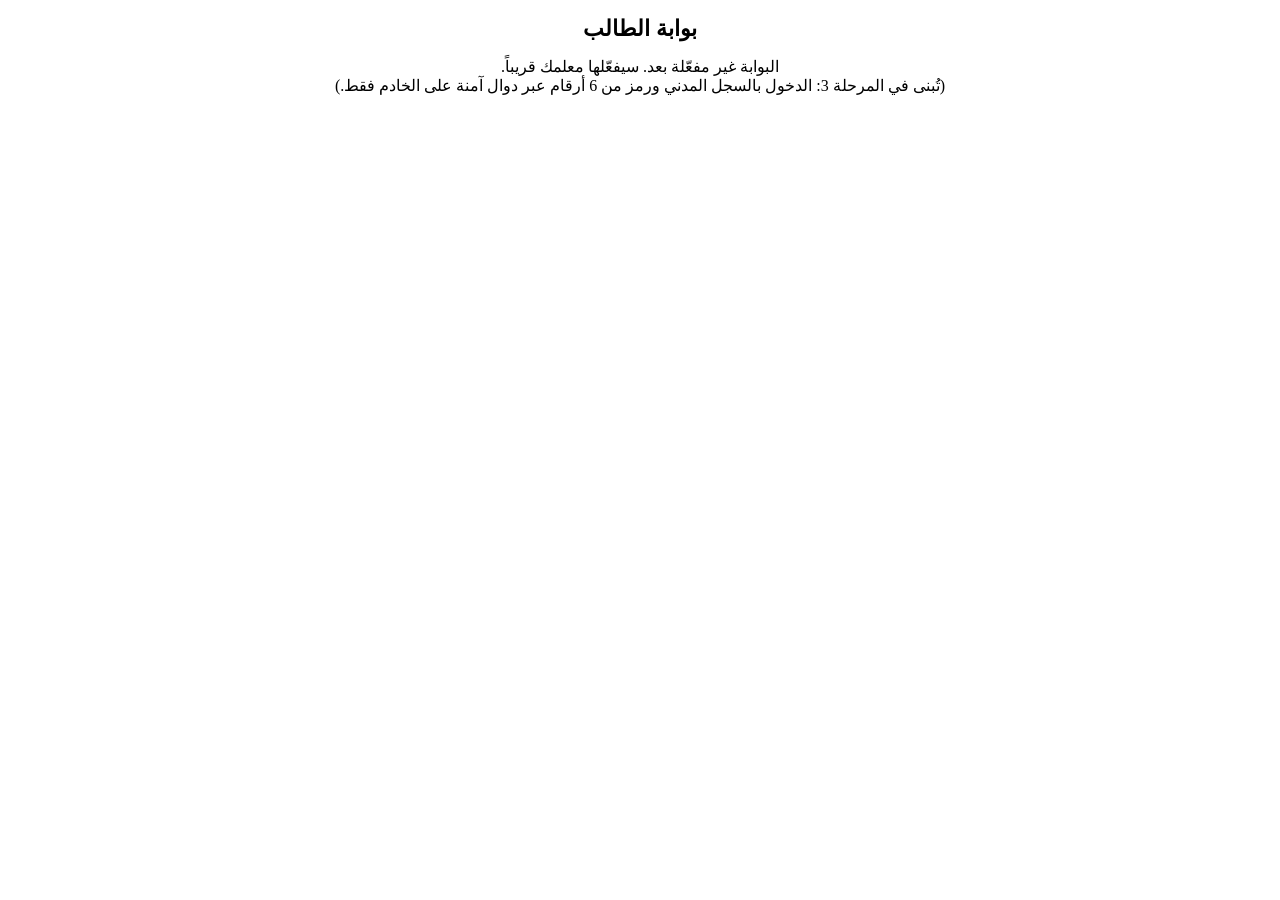
==== student.html @ 4884657f "Add files via upload" ====
<!doctype html>
<html lang="ar" dir="rtl">
<head>
<meta charset="utf-8" />
<meta name="viewport" content="width=device-width, initial-scale=1" />
<title>بوابة الطالب — دفتر المعلم</title>
<link rel="icon" href="icons/icon.svg" type="image/svg+xml" />
<link href="https://fonts.googleapis.com/css2?family=Tajawal:wght@400;500;700;800&display=swap" rel="stylesheet" />
<link rel="stylesheet" href="css/app.css" />
</head>
<body>
<div class="login"><div class="card stack" style="text-align:center">
  <span class="brand" style="margin:0 auto"></span>
  <h1 style="font-size:1.4rem">بوابة الطالب</h1>
  <p class="muted" style="margin:0">البوابة غير مفعّلة بعد. سيفعّلها معلمك قريباً.</p>
  <p class="muted small" style="margin:0">(تُبنى في المرحلة 3: الدخول بالسجل المدني ورمز من 6 أرقام عبر دوال آمنة على الخادم فقط.)</p>
</div></div>
<style>.brand{width:64px;height:64px;clip-path:polygon(25% 3%,75% 3%,100% 50%,75% 97%,25% 97%,0 50%);background:linear-gradient(135deg,#20c2b0,#0f8b8d)}</style>
</body>
</html>
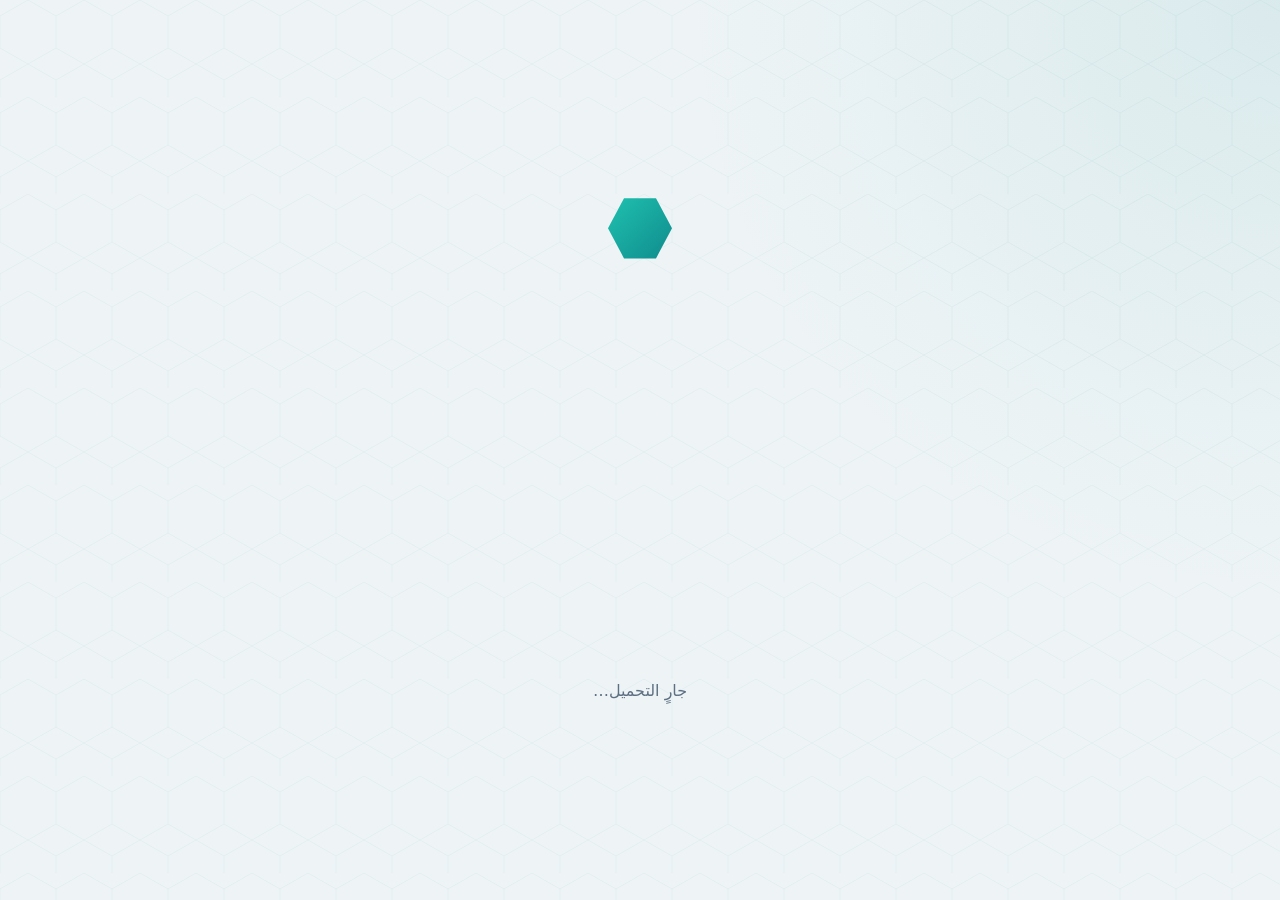
==== commit 9e290f7b: "Add files via upload" ====
--- a/student.html
+++ b/student.html
@@ -2,19 +2,19 @@
 <html lang="ar" dir="rtl">
 <head>
 <meta charset="utf-8" />
-<meta name="viewport" content="width=device-width, initial-scale=1" />
+<meta name="viewport" content="width=device-width, initial-scale=1, viewport-fit=cover" />
 <title>بوابة الطالب — دفتر المعلم</title>
+<meta name="theme-color" content="#0f8b8d" />
+<meta name="robots" content="noindex" />
 <link rel="icon" href="icons/icon.svg" type="image/svg+xml" />
+<link rel="preconnect" href="https://fonts.googleapis.com" />
 <link href="https://fonts.googleapis.com/css2?family=Tajawal:wght@400;500;700;800&display=swap" rel="stylesheet" />
 <link rel="stylesheet" href="css/app.css" />
+<style>.brand { display: block; width: 64px; height: 64px; clip-path: polygon(25% 3%, 75% 3%, 100% 50%, 75% 97%, 25% 97%, 0 50%); background: linear-gradient(135deg, #20c2b0, #0f8b8d); }</style>
 </head>
 <body>
-<div class="login"><div class="card stack" style="text-align:center">
-  <span class="brand" style="margin:0 auto"></span>
-  <h1 style="font-size:1.4rem">بوابة الطالب</h1>
-  <p class="muted" style="margin:0">البوابة غير مفعّلة بعد. سيفعّلها معلمك قريباً.</p>
-  <p class="muted small" style="margin:0">(تُبنى في المرحلة 3: الدخول بالسجل المدني ورمز من 6 أرقام عبر دوال آمنة على الخادم فقط.)</p>
-</div></div>
-<style>.brand{width:64px;height:64px;clip-path:polygon(25% 3%,75% 3%,100% 50%,75% 97%,25% 97%,0 50%);background:linear-gradient(135deg,#20c2b0,#0f8b8d)}</style>
+<div id="app"><div class="loading"><span class="brand"></span><span>جارٍ التحميل…</span></div></div>
+<noscript>تتطلب البوابة تفعيل JavaScript.</noscript>
+<script type="module" src="js/student-main.js"></script>
 </body>
 </html>
--- a/css/app.css
+++ b/css/app.css
@@ -0,0 +1,407 @@
+/* ===================== دفتر المعلم — التصميم ===================== */
+:root {
+  --primary: #0f8b8d;
+  --deep: #12355b;
+  --bg: #eef4f6;
+  --bg-2: #e3edf1;
+  --surface: #ffffff;
+  --surface-2: #f6fafb;
+  --ink: #0f2742;
+  --muted: #5d6f82;
+  --line: #d7e3ea;
+  --pos: #15803d; --pos-bg: #e5f6ea;
+  --neg: #c2272d; --neg-bg: #fde8e8;
+  --neu: #64748b; --neu-bg: #eef1f5;
+  --warn: #b45309; --warn-bg: #fef3c7;
+  --primary-soft: color-mix(in oklab, var(--primary) 13%, transparent);
+  --primary-strong: color-mix(in oklab, var(--primary) 78%, var(--deep));
+  --on-primary: #fff;
+  --r: 14px; --r-sm: 10px; --r-lg: 20px;
+  --sh: 0 1px 2px rgb(15 39 66 / .06), 0 4px 18px rgb(15 39 66 / .06);
+  --sh-lg: 0 18px 50px rgb(15 39 66 / .18);
+  --font: 'Tajawal', system-ui, -apple-system, 'Segoe UI', sans-serif;
+  --hex: polygon(25% 3%, 75% 3%, 100% 50%, 75% 97%, 25% 97%, 0 50%);
+  color-scheme: light;
+}
+:root[data-theme="dark"] {
+  --bg: #0b1724; --bg-2: #0f1f30; --surface: #12243a; --surface-2: #0f2032; --ink: #e6eef6; --muted: #9db0c4; --line: #23405e;
+  --pos: #4ade80; --pos-bg: rgb(34 197 94 / .14); --neg: #f87171; --neg-bg: rgb(239 68 68 / .15); --neu: #a3b2c4; --neu-bg: rgb(148 163 184 / .12);
+  --warn: #fbbf24; --warn-bg: rgb(251 191 36 / .13);
+  --sh: 0 1px 2px rgb(0 0 0 / .3), 0 6px 22px rgb(0 0 0 / .25); --sh-lg: 0 18px 50px rgb(0 0 0 / .5);
+  color-scheme: dark;
+}
+@media (prefers-color-scheme: dark) {
+  :root:not([data-theme="light"]) {
+    --bg: #0b1724; --bg-2: #0f1f30; --surface: #12243a; --surface-2: #0f2032; --ink: #e6eef6; --muted: #9db0c4; --line: #23405e;
+    --pos: #4ade80; --pos-bg: rgb(34 197 94 / .14); --neg: #f87171; --neg-bg: rgb(239 68 68 / .15); --neu: #a3b2c4; --neu-bg: rgb(148 163 184 / .12);
+    --warn: #fbbf24; --warn-bg: rgb(251 191 36 / .13);
+    --sh: 0 1px 2px rgb(0 0 0 / .3), 0 6px 22px rgb(0 0 0 / .25); --sh-lg: 0 18px 50px rgb(0 0 0 / .5);
+    color-scheme: dark;
+  }
+}
+
+* { box-sizing: border-box; }
+html, body { margin: 0; height: 100%; }
+body {
+  font-family: var(--font); background: var(--bg); color: var(--ink); font-size: 16px; line-height: 1.55;
+  -webkit-font-smoothing: antialiased; -webkit-tap-highlight-color: transparent;
+  background-image:
+    radial-gradient(circle at 100% 0, color-mix(in oklab, var(--primary) 9%, transparent) 0, transparent 38%),
+    url("data:image/svg+xml,%3Csvg xmlns='http://www.w3.org/2000/svg' width='56' height='97' viewBox='0 0 56 97'%3E%3Cpath d='M28 0l28 16v32L28 64 0 48V16zM28 64l28 16v32M28 64L0 80v32' fill='none' stroke='%230f8b8d' stroke-opacity='.05' stroke-width='1'/%3E%3C/svg%3E");
+  background-attachment: fixed;
+}
+button, input, select, textarea { font: inherit; color: inherit; }
+a { color: var(--primary-strong); }
+h1, h2, h3, h4 { margin: 0; line-height: 1.3; }
+.ic { flex: none; }
+.pre { white-space: pre-line; }
+.muted { color: var(--muted); }
+.small { font-size: .86rem; }
+.tnum { font-variant-numeric: tabular-nums; }
+.ltr { direction: ltr; unicode-bidi: isolate; }
+.row { display: flex; gap: 10px; align-items: center; flex-wrap: wrap; }
+.row.between { justify-content: space-between; }
+.grow { flex: 1; }
+.stack { display: grid; gap: 14px; }
+.stack > *, .grid-2 > *, .grid-3 > *, .today-layout > *, .form-grid > * { min-width: 0; }
+.hidden { display: none !important; }
+:focus-visible { outline: 3px solid color-mix(in oklab, var(--primary) 55%, transparent); outline-offset: 2px; }
+
+/* ---------- الهيكل ---------- */
+.app { display: grid; grid-template-columns: 92px minmax(0, 1fr); min-height: 100vh; overflow-x: clip; }
+.rail {
+  position: sticky; top: 0; height: 100vh; display: flex; flex-direction: column; align-items: center; gap: 6px; padding: 14px 8px;
+  background: linear-gradient(180deg, var(--deep), color-mix(in oklab, var(--deep) 70%, var(--primary)));
+  color: #dbeaf3; z-index: 20;
+}
+.brand { width: 52px; height: 52px; display: grid; place-items: center; margin-bottom: 14px; clip-path: var(--hex); background: linear-gradient(135deg, #20c2b0, var(--primary)); color: #fff; }
+.nav-item {
+  width: 76px; display: grid; justify-items: center; gap: 4px; padding: 10px 4px; border-radius: 14px; color: inherit; text-decoration: none;
+  font-size: .78rem; font-weight: 500; transition: background .2s, color .2s; position: relative;
+}
+.nav-item:hover { background: rgb(255 255 255 / .08); }
+.nav-item.on { background: rgb(255 255 255 / .14); color: #fff; }
+.nav-item.on::before { content: ''; position: absolute; right: -8px; top: 30%; bottom: 30%; width: 4px; border-radius: 4px; background: #5eead4; }
+.rail .spacer { flex: 1; }
+.main { min-width: 0; display: flex; flex-direction: column; }
+.topbar {
+  position: sticky; top: 0; z-index: 15; display: flex; align-items: center; gap: 12px; padding: 10px 22px;
+  background: color-mix(in oklab, var(--bg) 82%, transparent); backdrop-filter: blur(12px); border-bottom: 1px solid var(--line);
+}
+.ws-switch { min-width: 0; flex: 0 1 auto; display: flex; align-items: center; gap: 8px; padding: 6px 12px; border-radius: 999px; border: 1px solid var(--line); background: var(--surface); cursor: pointer; font-weight: 700; max-width: 46vw; }
+.ws-switch span { overflow: hidden; text-overflow: ellipsis; white-space: nowrap; }
+.today-date { color: var(--muted); font-size: .9rem; }
+.sync-pill { min-width: 0; flex: 0 1 auto; margin-inline-start: auto; display: inline-flex; align-items: center; gap: 6px; padding: 5px 12px; border-radius: 999px; font-size: .84rem; font-weight: 700; background: var(--surface); border: 1px solid var(--line); cursor: pointer; max-width: 38vw; }
+.sync-pill span:last-child { overflow: hidden; white-space: nowrap; text-overflow: ellipsis; }
+.sync-pill.ok { color: var(--pos); } .sync-pill.pending, .sync-pill.busy { color: var(--warn); } .sync-pill.off, .sync-pill.err { color: var(--neg); } .sync-pill.demo { color: var(--primary-strong); }
+.demo-bar { background: repeating-linear-gradient(-45deg, var(--warn-bg), var(--warn-bg) 12px, color-mix(in oklab, var(--warn-bg) 70%, var(--surface)) 12px, color-mix(in oklab, var(--warn-bg) 70%, var(--surface)) 24px); color: var(--warn); padding: 7px 22px; font-size: .88rem; font-weight: 500; border-bottom: 1px solid color-mix(in oklab, var(--warn) 25%, transparent); }
+.page { padding: 22px; max-width: 1240px; width: 100%; margin: 0 auto; animation: rise .28s ease; }
+@keyframes rise { from { opacity: 0; transform: translateY(6px); } to { opacity: 1; transform: none; } }
+.page-head { display: flex; align-items: center; gap: 12px; flex-wrap: wrap; margin-bottom: 18px; }
+.page-head h1 { font-size: 1.55rem; font-weight: 800; }
+.page-head .sub { color: var(--muted); font-size: .92rem; }
+.page-head .actions { margin-inline-start: auto; display: flex; gap: 8px; flex-wrap: wrap; min-width: 0; }
+.page-head > div { min-width: 0; }
+.bottom-nav { display: none; }
+
+@media (max-width: 860px) {
+  .app { grid-template-columns: minmax(0, 1fr); }
+  .rail { display: none; }
+  .topbar { padding: 8px 12px; gap: 8px; }
+  .today-date { display: none; }
+  .page { padding: 14px 12px 96px; }
+  .bottom-nav {
+    display: flex; position: fixed; bottom: 0; inset-inline: 0; z-index: 30; justify-content: space-around;
+    background: var(--surface); border-top: 1px solid var(--line); padding: 6px 4px calc(6px + env(safe-area-inset-bottom));
+    box-shadow: 0 -6px 24px rgb(15 39 66 / .08);
+  }
+  .bottom-nav .nav-item { width: auto; flex: 1; color: var(--muted); font-size: .7rem; padding: 6px 2px; }
+  .bottom-nav .nav-item.on { background: var(--primary-soft); color: var(--primary-strong); }
+  .bottom-nav .nav-item.on::before { display: none; }
+  .page-head h1 { font-size: 1.3rem; }
+  .sync-pill { max-width: 46vw; }
+}
+
+/* ---------- البطاقات ---------- */
+.card { background: var(--surface); border: 1px solid var(--line); border-radius: var(--r-lg); box-shadow: var(--sh); padding: 18px; }
+.card.flat { box-shadow: none; }
+.card h2 { font-size: 1.12rem; font-weight: 800; margin-bottom: 12px; display: flex; align-items: center; gap: 8px; }
+.card h3 { font-size: 1rem; font-weight: 700; margin-bottom: 8px; }
+.grid-2 { display: grid; grid-template-columns: repeat(auto-fit, minmax(min(320px, 100%), 1fr)); gap: 16px; }
+.grid-3 { display: grid; grid-template-columns: repeat(auto-fit, minmax(min(240px, 100%), 1fr)); gap: 14px; }
+.today-layout { display: grid; grid-template-columns: minmax(0, 1.6fr) minmax(280px, 1fr); gap: 18px; align-items: start; }
+@media (max-width: 980px) { .today-layout { grid-template-columns: 1fr; } }
+.section-title { font-size: .82rem; color: var(--muted); font-weight: 700; letter-spacing: .02em; margin: 6px 0 8px; }
+
+/* ---------- الأزرار ---------- */
+.btn {
+  display: inline-flex; align-items: center; justify-content: center; gap: 8px; min-height: 44px; padding: 8px 16px;
+  border-radius: 12px; border: 1px solid var(--line); background: var(--surface); color: var(--ink); font-weight: 700; cursor: pointer;
+  transition: transform .12s, background .2s, box-shadow .2s, border-color .2s; user-select: none; white-space: nowrap;
+}
+.btn:hover:not(:disabled) { border-color: color-mix(in oklab, var(--primary) 45%, var(--line)); }
+.btn:active:not(:disabled) { transform: scale(.97); }
+.btn:disabled { opacity: .55; cursor: not-allowed; }
+.btn.primary { background: linear-gradient(135deg, var(--primary), var(--primary-strong)); color: var(--on-primary); border-color: transparent; box-shadow: 0 4px 14px color-mix(in oklab, var(--primary) 32%, transparent); }
+.btn.deep { background: var(--deep); color: #fff; border-color: transparent; }
+.btn.ghost { background: transparent; }
+.btn.soft { background: var(--primary-soft); border-color: transparent; color: var(--primary-strong); }
+.btn.danger { background: var(--neg); color: #fff; border-color: transparent; }
+.btn.danger-soft { background: var(--neg-bg); color: var(--neg); border-color: transparent; }
+.btn.sm { min-height: 34px; padding: 4px 11px; font-size: .88rem; border-radius: 10px; }
+.btn.lg { min-height: 56px; padding: 10px 22px; font-size: 1.08rem; border-radius: 16px; }
+.btn.xl { min-height: 72px; padding: 12px 28px; font-size: 1.3rem; border-radius: 20px; }
+.btn.block { width: 100%; }
+.btn.busy { position: relative; color: transparent !important; }
+.btn.busy::after { content: ''; position: absolute; width: 18px; height: 18px; border-radius: 50%; border: 2.5px solid currentColor; border-color: var(--primary) transparent var(--primary) transparent; animation: spin .8s linear infinite; }
+.btn.primary.busy::after { border-color: #fff transparent #fff transparent; }
+@keyframes spin { to { transform: rotate(360deg); } }
+.icon-btn { width: 40px; height: 40px; display: inline-grid; place-items: center; border-radius: 12px; border: 0; background: transparent; color: var(--muted); cursor: pointer; }
+.icon-btn:hover { background: var(--primary-soft); color: var(--primary-strong); }
+
+/* ---------- الحقول ---------- */
+.field { display: grid; gap: 5px; font-size: .9rem; }
+.field > span { color: var(--muted); font-weight: 500; }
+.field small { color: var(--muted); font-size: .78rem; }
+.field.full { grid-column: 1 / -1; }
+input:not([type=checkbox]):not([type=radio]):not([type=color]), select, textarea {
+  width: 100%; min-height: 44px; padding: 8px 12px; border-radius: 11px; border: 1px solid var(--line); background: var(--surface-2); outline: none; transition: border-color .2s, box-shadow .2s;
+}
+textarea { min-height: 80px; resize: vertical; }
+input:focus, select:focus, textarea:focus { border-color: var(--primary); box-shadow: 0 0 0 3px var(--primary-soft); }
+input[type=color] { width: 54px; height: 40px; border: 1px solid var(--line); border-radius: 10px; padding: 2px; background: var(--surface); }
+input[type=checkbox] { width: 20px; height: 20px; accent-color: var(--primary); }
+.check { display: flex; align-items: center; gap: 8px; cursor: pointer; font-size: .95rem; }
+.form-grid { display: grid; grid-template-columns: repeat(auto-fit, minmax(210px, 1fr)); gap: 12px 14px; }
+.req { color: var(--neg); }
+.error { background: var(--neg-bg); color: var(--neg); border-radius: 10px; padding: 8px 12px; font-size: .9rem; }
+.notice { background: var(--warn-bg); color: var(--warn); border-radius: 12px; padding: 10px 14px; font-size: .92rem; }
+.info { background: var(--primary-soft); color: var(--primary-strong); border-radius: 12px; padding: 10px 14px; font-size: .92rem; }
+.search { position: relative; }
+.search .ic { position: absolute; inset-inline-start: 12px; top: 50%; transform: translateY(-50%); color: var(--muted); }
+.search input { padding-inline-start: 40px !important; }
+
+/* ---------- شرائح وشارات ---------- */
+.chips { display: flex; flex-wrap: wrap; gap: 6px; }
+.chip { display: inline-flex; align-items: center; gap: 4px; padding: 5px 12px; border-radius: 999px; border: 1px solid var(--line); background: var(--surface); font-size: .86rem; cursor: pointer; font-weight: 500; }
+.chip.on { background: var(--primary); color: #fff; border-color: transparent; }
+.badge { display: inline-flex; align-items: center; gap: 3px; padding: 2px 9px; border-radius: 999px; font-size: .78rem; font-weight: 700; background: var(--neu-bg); color: var(--neu); white-space: nowrap; }
+.badge.pos { background: var(--pos-bg); color: var(--pos); } .badge.neg { background: var(--neg-bg); color: var(--neg); }
+.badge.warn { background: var(--warn-bg); color: var(--warn); } .badge.pri { background: var(--primary-soft); color: var(--primary-strong); }
+.hexmark { display: inline-grid; place-items: center; width: 54px; height: 54px; clip-path: var(--hex); background: var(--primary-soft); color: var(--primary-strong); }
+
+/* ---------- التبويبات ---------- */
+.tabs { display: flex; gap: 4px; overflow-x: auto; padding: 4px; background: var(--surface); border: 1px solid var(--line); border-radius: 14px; margin-bottom: 16px; scrollbar-width: none; }
+.tabs button { flex: none; border: 0; background: transparent; padding: 8px 14px; border-radius: 10px; cursor: pointer; font-weight: 700; color: var(--muted); white-space: nowrap; }
+.tabs button.on { background: var(--primary-soft); color: var(--primary-strong); }
+.tab-badge { margin-inline-start: 6px; background: var(--neg); color: #fff; border-radius: 999px; padding: 0 6px; font-size: .72rem; }
+
+/* ---------- الصور الدائرية ---------- */
+.avatar { --sz: 52px; width: var(--sz); height: var(--sz); border-radius: 50%; flex: none; position: relative; display: inline-grid; place-items: center; background: var(--c); color: #fff; box-shadow: 0 0 0 2px var(--surface), 0 0 0 3px color-mix(in oklab, var(--c) 40%, transparent); }
+.avatar img { width: 100%; height: 100%; border-radius: 50%; object-fit: cover; }
+.av-letter { font-weight: 800; font-size: calc(var(--sz) * .42); line-height: 1; }
+.av-health { position: absolute; top: -2px; inset-inline-end: -2px; width: 18px; height: 18px; border-radius: 50%; background: var(--neg); color: #fff; font-size: 13px; font-weight: 800; display: grid; place-items: center; box-shadow: 0 0 0 2px var(--surface); }
+
+/* ---------- شبكة الطلاب ---------- */
+.sgrid { display: grid; grid-template-columns: repeat(auto-fill, minmax(124px, 1fr)); gap: 12px; }
+.stile {
+  position: relative; display: grid; justify-items: center; gap: 6px; padding: 14px 8px 10px; border-radius: 18px; background: var(--surface);
+  border: 1.5px solid var(--line); cursor: pointer; text-align: center; transition: transform .15s, border-color .2s, box-shadow .2s; user-select: none; touch-action: manipulation;
+}
+.stile:hover { border-color: color-mix(in oklab, var(--primary) 50%, var(--line)); box-shadow: var(--sh); }
+.stile:active { transform: scale(.97); }
+.stile .nm { font-weight: 700; font-size: .92rem; line-height: 1.25; }
+.stile .seat { position: absolute; top: 8px; inset-inline-start: 10px; font-size: .78rem; font-weight: 800; color: var(--muted); }
+.stile .star { position: absolute; top: 8px; inset-inline-end: 10px; color: #eab308; }
+.stile .marks { display: flex; flex-wrap: wrap; gap: 3px; justify-content: center; min-height: 20px; }
+.stile.absent { opacity: .55; background: repeating-linear-gradient(-45deg, var(--surface), var(--surface) 8px, var(--neg-bg) 8px, var(--neg-bg) 16px); }
+.stile.late { border-color: var(--warn); }
+.stile.left { opacity: .45; text-decoration: line-through; }
+.stile.exempt { border-style: dashed; }
+.stile.sel { border-color: var(--primary); box-shadow: 0 0 0 3px var(--primary-soft); }
+.mk { display: inline-grid; place-items: center; min-width: 20px; height: 20px; padding: 0 4px; border-radius: 6px; font-size: .74rem; font-weight: 800; }
+.mk.pos { background: var(--pos-bg); color: var(--pos); } .mk.neg { background: var(--neg-bg); color: var(--neg); } .mk.neu { background: var(--neu-bg); color: var(--neu); }
+
+/* ---------- القوائم والجداول ---------- */
+.list { display: grid; gap: 8px; }
+.li { display: flex; flex-wrap: wrap; align-items: center; gap: 12px; padding: 12px 14px; border-radius: 14px; background: var(--surface); border: 1px solid var(--line); }
+.li > .grow { min-width: 150px; }
+.li.click { cursor: pointer; } .li.click:hover { border-color: color-mix(in oklab, var(--primary) 45%, var(--line)); }
+.li .main-t { font-weight: 700; } .li .sub-t { color: var(--muted); font-size: .86rem; }
+.table-wrap { overflow: auto; border: 1px solid var(--line); border-radius: 14px; background: var(--surface); }
+table.tbl { width: 100%; border-collapse: collapse; font-size: .92rem; }
+.tbl th, .tbl td { padding: 9px 10px; border-bottom: 1px solid var(--line); text-align: start; vertical-align: middle; }
+.tbl th { background: var(--surface-2); font-weight: 700; color: var(--muted); font-size: .82rem; position: sticky; top: 0; z-index: 1; white-space: nowrap; }
+.tbl tr:last-child td { border-bottom: 0; }
+.tbl td.num, .tbl th.num { text-align: center; font-variant-numeric: tabular-nums; }
+.tbl tr.click { cursor: pointer; } .tbl tr.click:hover td { background: var(--primary-soft); }
+.tbl.nowrap td { white-space: nowrap; }
+.tbl .ov { color: var(--warn); font-weight: 800; }
+.tbl .null { color: var(--muted); }
+
+/* ---------- حصص اليوم ---------- */
+.lesson { display: grid; grid-template-columns: 64px 1fr auto; gap: 14px; align-items: center; padding: 14px 16px; border-radius: 18px; background: var(--surface); border: 1px solid var(--line); transition: border-color .2s; }
+.lesson + .lesson { margin-top: 10px; }
+.lesson .pn { width: 56px; height: 56px; clip-path: var(--hex); display: grid; place-items: center; background: var(--primary-soft); color: var(--primary-strong); font-weight: 800; font-size: 1.25rem; }
+.lesson.now { border: 2px solid var(--primary); box-shadow: 0 8px 26px color-mix(in oklab, var(--primary) 20%, transparent); }
+.lesson.now .pn { background: var(--primary); color: #fff; }
+.lesson.off { opacity: .6; } .lesson.off .ttl { text-decoration: line-through; }
+.lesson .ttl { font-weight: 800; font-size: 1.06rem; } .lesson .tm { color: var(--muted); font-size: .88rem; }
+.now-tag { background: var(--primary); color: #fff; font-size: .72rem; padding: 2px 8px; border-radius: 999px; margin-inline-start: 6px; animation: pulse 2s infinite; }
+@keyframes pulse { 50% { opacity: .65; } }
+@media (max-width: 560px) { .lesson { grid-template-columns: 52px 1fr; } .lesson .pn { width: 46px; height: 46px; font-size: 1.05rem; } .lesson > .act { grid-column: 1 / -1; } .lesson > .act .btn { width: 100%; } }
+.alert-item { display: flex; gap: 10px; align-items: flex-start; padding: 10px 12px; border-radius: 12px; background: var(--surface-2); border: 1px solid var(--line); font-size: .92rem; }
+.alert-item + .alert-item { margin-top: 8px; }
+.alert-item .ic { color: var(--primary-strong); margin-top: 2px; }
+.alert-item.warn .ic { color: var(--warn); }
+
+/* ---------- شاشة الحصة ---------- */
+.sess-head { display: flex; flex-wrap: wrap; align-items: center; gap: 10px 14px; margin-bottom: 14px; }
+.sess-head h1 { font-size: 1.35rem; font-weight: 800; }
+.timer { display: inline-flex; align-items: center; gap: 6px; padding: 6px 12px; border-radius: 999px; background: var(--surface); border: 1px solid var(--line); font-weight: 800; font-variant-numeric: tabular-nums; }
+.timer.low { color: var(--neg); border-color: var(--neg); }
+.sess-bar { display: grid; grid-template-columns: 1.4fr repeat(4, auto); gap: 10px; margin-bottom: 14px; position: sticky; top: 62px; z-index: 10; padding: 8px; border-radius: 20px; background: color-mix(in oklab, var(--bg) 85%, transparent); backdrop-filter: blur(10px); }
+@media (max-width: 860px) { .sess-bar { grid-template-columns: 1fr 1fr; top: 54px; } .sess-bar .pick-btn { grid-column: 1 / -1; } }
+.pick-btn { min-height: 64px; font-size: 1.25rem; border-radius: 18px; }
+.pick-btn .ic { width: 26px; height: 26px; }
+.mode-chip { display: inline-flex; gap: 6px; align-items: center; }
+.att-strip { display: flex; gap: 8px; flex-wrap: wrap; margin-bottom: 12px; font-size: .9rem; }
+
+/* بطاقة الاختيار */
+.picker { text-align: center; padding: 26px 20px 20px; }
+.picker .big-av { margin: 0 auto 12px; }
+.picker .pname { font-size: 2.1rem; font-weight: 800; line-height: 1.25; }
+.picker .pseat { color: var(--muted); font-weight: 700; margin-top: 4px; }
+.picker .attempt { display: inline-block; margin-top: 8px; }
+.outcomes { display: grid; grid-template-columns: repeat(3, 1fr); gap: 10px; margin-top: 18px; }
+.outcomes .btn { min-height: 66px; font-size: 1.08rem; flex-direction: column; gap: 2px; border-radius: 16px; }
+.outcomes .btn .sym { font-size: 1.5rem; line-height: 1; }
+.outcomes .ok { background: var(--pos-bg); color: var(--pos); border-color: transparent; }
+.outcomes .half { background: color-mix(in oklab, var(--pos-bg) 50%, var(--warn-bg)); color: var(--warn); border-color: transparent; }
+.outcomes .no { background: var(--neg-bg); color: var(--neg); border-color: transparent; }
+.outcomes-2 { display: grid; grid-template-columns: repeat(4, 1fr); gap: 8px; margin-top: 10px; }
+.outcomes-2 .btn { min-height: 52px; font-size: .9rem; flex-direction: column; gap: 0; padding: 6px; white-space: normal; line-height: 1.2; }
+@media (max-width: 520px) { .outcomes-2 { grid-template-columns: repeat(2, 1fr); } .picker .pname { font-size: 1.7rem; } }
+.kbd { font-size: .7rem; color: var(--muted); font-weight: 500; }
+.pop-in { animation: popin .35s cubic-bezier(.2, 1.4, .4, 1); }
+@keyframes popin { from { transform: scale(.7); opacity: 0; } to { transform: none; opacity: 1; } }
+.shuffle-name { font-size: 1.9rem; font-weight: 800; min-height: 2.6em; display: grid; place-items: center; color: var(--muted); }
+
+/* وضع العرض أمام الطلاب */
+.present {
+  position: fixed; inset: 0; z-index: 400; display: grid; place-items: center; text-align: center; color: #fff;
+  background: radial-gradient(circle at 50% 30%, color-mix(in oklab, var(--primary) 70%, #000) 0, var(--deep) 60%, #06111d 100%);
+}
+.present .pname { font-size: clamp(2.6rem, 8vw, 6.5rem); font-weight: 800; line-height: 1.15; }
+.present .pseat { font-size: clamp(1.2rem, 3vw, 2rem); opacity: .8; margin-top: 10px; }
+.present .avatar { box-shadow: 0 0 0 6px rgb(255 255 255 / .2); }
+.present .p-tools { position: absolute; bottom: 24px; inset-inline: 0; display: flex; justify-content: center; gap: 12px; flex-wrap: wrap; padding: 0 12px; }
+.present .p-tools .btn { background: rgb(255 255 255 / .12); color: #fff; border-color: rgb(255 255 255 / .2); }
+.present .hexes { position: absolute; inset: 0; overflow: hidden; pointer-events: none; }
+.present .hexes span { position: absolute; width: 120px; height: 120px; clip-path: var(--hex); background: rgb(255 255 255 / .04); }
+
+/* لوحة الأحداث السريعة */
+.ev-grid { display: grid; grid-template-columns: repeat(auto-fill, minmax(118px, 1fr)); gap: 8px; }
+.ev-btn { display: grid; justify-items: center; gap: 2px; padding: 12px 6px; border-radius: 14px; border: 1.5px solid transparent; cursor: pointer; font-weight: 700; font-size: .9rem; min-height: 78px; transition: transform .1s; }
+.ev-btn:active { transform: scale(.95); }
+.ev-btn .e-ic { font-size: 1.45rem; line-height: 1.2; }
+.ev-btn .e-pt { font-size: .74rem; opacity: .8; }
+.ev-btn.pos { background: var(--pos-bg); color: var(--pos); } .ev-btn.neg { background: var(--neg-bg); color: var(--neg); } .ev-btn.neu { background: var(--neu-bg); color: var(--neu); }
+.att-btns { display: grid; grid-template-columns: repeat(4, 1fr); gap: 6px; }
+.att-btns .btn { min-height: 48px; font-size: .86rem; padding: 4px; white-space: normal; line-height: 1.2; }
+.att-btns .btn.on { background: var(--deep); color: #fff; border-color: transparent; }
+@media (max-width: 480px) { .att-btns { grid-template-columns: repeat(2, 1fr); } }
+
+/* شبكة الواجب */
+.hw-row { display: grid; grid-template-columns: auto 1fr; gap: 10px; align-items: center; padding: 8px 10px; border-radius: 14px; background: var(--surface); border: 1px solid var(--line); }
+.hw-row + .hw-row { margin-top: 6px; }
+.hw-btns { display: flex; gap: 4px; flex-wrap: wrap; justify-content: flex-end; grid-column: 1 / -1; }
+@media (min-width: 720px) { .hw-row { grid-template-columns: auto 1fr auto; } .hw-btns { grid-column: auto; } }
+.hw-btns button { min-width: 64px; min-height: 42px; border-radius: 10px; border: 1px solid var(--line); background: var(--surface-2); font-weight: 700; cursor: pointer; font-size: .86rem; }
+.hw-btns button.on.done { background: var(--pos); color: #fff; border-color: transparent; }
+.hw-btns button.on.partial, .hw-btns button.on.late { background: var(--warn); color: #fff; border-color: transparent; }
+.hw-btns button.on.none { background: var(--neg); color: #fff; border-color: transparent; }
+.hw-btns button.on.excused { background: var(--neu); color: #fff; border-color: transparent; }
+.score-in { width: 90px !important; text-align: center; font-weight: 800; font-size: 1.05rem; }
+
+/* ---------- النوافذ ---------- */
+.modal-back { position: fixed; inset: 0; background: rgb(6 17 29 / .5); backdrop-filter: blur(3px); display: grid; place-items: center; padding: 16px; animation: fade .2s; }
+@keyframes fade { from { opacity: 0; } }
+.modal { background: var(--surface); border-radius: 22px; box-shadow: var(--sh-lg); width: min(680px, 100%); max-height: calc(100vh - 32px); display: flex; flex-direction: column; animation: rise .25s ease; overflow: hidden; }
+.modal > form { display: flex; flex-direction: column; min-height: 0; }
+.modal.sm { width: min(460px, 100%); } .modal.lg { width: min(960px, 100%); } .modal.xl { width: min(1180px, 100%); }
+.modal-head { display: flex; align-items: center; gap: 10px; padding: 14px 18px; border-bottom: 1px solid var(--line); }
+.modal-head h3 { flex: 1; font-size: 1.1rem; font-weight: 800; }
+.modal-body { padding: 18px; overflow: auto; }
+.modal-foot { display: flex; gap: 8px; justify-content: flex-end; padding: 12px 18px; border-top: 1px solid var(--line); background: var(--surface-2); flex-wrap: wrap; }
+@media (max-width: 640px) {
+  .modal-back { place-items: end stretch; padding: 0; }
+  .modal, .modal.sm, .modal.lg, .modal.xl { width: 100%; border-radius: 22px 22px 0 0; max-height: 92vh; animation: sheet .28s ease; }
+  @keyframes sheet { from { transform: translateY(40px); opacity: .5; } }
+}
+
+/* ---------- تنبيهات ---------- */
+.toasts { position: fixed; bottom: 22px; inset-inline-start: 50%; transform: translateX(50%); z-index: 1000; display: grid; gap: 8px; width: min(440px, calc(100vw - 24px)); pointer-events: none; }
+.toast { background: var(--deep); color: #fff; padding: 11px 16px; border-radius: 14px; box-shadow: var(--sh-lg); font-weight: 500; animation: rise .25s ease; text-align: center; }
+.toast.ok { background: #166534; } .toast.err { background: #991b1b; } .toast.warn { background: #92400e; }
+@media (max-width: 860px) { .toasts { bottom: 86px; } }
+
+.empty { text-align: center; padding: 34px 16px; color: var(--muted); display: grid; justify-items: center; gap: 8px; }
+.empty h4 { color: var(--ink); font-size: 1.05rem; }
+.stat { display: grid; gap: 2px; padding: 12px 14px; border-radius: 16px; background: var(--surface-2); border: 1px solid var(--line); }
+.stat b { font-size: 1.5rem; font-weight: 800; font-variant-numeric: tabular-nums; } .stat span { color: var(--muted); font-size: .84rem; }
+.stats { display: grid; grid-template-columns: repeat(auto-fit, minmax(120px, 1fr)); gap: 10px; }
+.kv { display: grid; grid-template-columns: max-content 1fr; gap: 6px 16px; font-size: .94rem; }
+.kv dt { color: var(--muted); } .kv dd { margin: 0; font-weight: 500; }
+.timeline { display: grid; gap: 6px; }
+.tl-item { display: flex; gap: 10px; align-items: flex-start; padding: 8px 10px; border-radius: 12px; background: var(--surface-2); }
+.tl-item .when { color: var(--muted); font-size: .8rem; min-width: 84px; }
+.voided { text-decoration: line-through; opacity: .55; }
+
+/* ---------- الجدول الأسبوعي ---------- */
+.tt { border-collapse: separate; border-spacing: 4px; width: 100%; }
+.tt th { font-size: .8rem; color: var(--muted); font-weight: 700; padding: 4px; }
+.tt td { padding: 0; }
+.tt select { min-height: 42px; font-size: .84rem; padding: 4px 6px; border-radius: 10px; }
+.tt select.set { background: var(--primary-soft); border-color: color-mix(in oklab, var(--primary) 40%, var(--line)); font-weight: 700; color: var(--primary-strong); }
+
+/* ---------- الدرجات ---------- */
+.g-cat { border: 1px solid var(--line); border-radius: 16px; padding: 14px; background: var(--surface); }
+.g-cat + .g-cat { margin-top: 10px; }
+.g-cat .g-top { display: flex; align-items: center; gap: 10px; flex-wrap: wrap; }
+.g-cat .g-score { margin-inline-start: auto; font-size: 1.35rem; font-weight: 800; font-variant-numeric: tabular-nums; }
+.g-cat .g-score small { font-size: .85rem; color: var(--muted); font-weight: 500; }
+.g-bar { height: 8px; border-radius: 99px; background: var(--bg-2); overflow: hidden; margin: 10px 0 8px; }
+.g-bar i { display: block; height: 100%; border-radius: inherit; background: linear-gradient(90deg, var(--primary), #22c3b2); }
+.g-text { font-size: .93rem; }
+.g-items { margin-top: 8px; display: grid; gap: 4px; font-size: .86rem; }
+.g-items div { display: flex; gap: 8px; align-items: center; padding: 4px 8px; border-radius: 8px; background: var(--surface-2); }
+.total-badge { display: inline-grid; place-items: center; width: 92px; height: 92px; clip-path: var(--hex); background: linear-gradient(135deg, var(--primary), var(--deep)); color: #fff; font-weight: 800; font-size: 1.5rem; line-height: 1.1; text-align: center; }
+.total-badge small { display: block; font-size: .7rem; font-weight: 500; opacity: .85; }
+.locked-bar { display: flex; align-items: center; gap: 10px; background: var(--pos-bg); color: var(--pos); padding: 10px 14px; border-radius: 12px; margin-bottom: 12px; font-weight: 700; flex-wrap: wrap; }
+
+/* ---------- الدخول ---------- */
+.login { min-height: 100vh; display: grid; place-items: center; padding: 20px; }
+.login .card { width: min(420px, 100%); padding: 28px; }
+.login .brand { margin: 0 auto 12px; width: 70px; height: 70px; }
+.loading { min-height: 100vh; display: grid; place-items: center; gap: 12px; color: var(--muted); }
+.loading .brand { animation: spin 2.4s linear infinite; }
+
+#print-root { display: none; }
+
+/* ---------- المرحلة 2 ---------- */
+.fbar { position: relative; height: 10px; border-radius: 99px; background: var(--bg-2); overflow: visible; min-width: 80px; display: inline-block; width: calc(100% - 34px); vertical-align: middle; margin-inline-end: 6px; }
+.fbar i { display: block; height: 100%; border-radius: inherit; background: linear-gradient(90deg, var(--primary), #22c3b2); }
+.fbar .mean { position: absolute; top: -3px; bottom: -3px; width: 2px; background: var(--ink); opacity: .55; }
+.sbar { display: flex; height: 10px; border-radius: 99px; overflow: hidden; background: var(--bg-2); margin-bottom: 2px; }
+.sbar i { display: block; height: 100%; }
+.lg-dot { width: 10px; height: 10px; border-radius: 3px; display: inline-block; }
+.paper-grid th, .paper-grid td { padding: 4px; }
+.paper-grid th.wk-h { background: var(--deep); color: #fff; text-align: center; }
+.paper-grid .wk-sep { border-inline-start: 2.5px solid var(--ink) !important; }
+.paper-grid th.shaded, .paper-grid td.shaded { background: repeating-linear-gradient(-45deg, var(--surface-2), var(--surface-2) 4px, var(--bg-2) 4px, var(--bg-2) 8px); }
+.paper-grid td.pcell { min-width: 58px; position: relative; border-inline-start: 1px solid var(--line); }
+.paper-grid td.pcell input { min-height: 34px !important; padding: 2px 4px !important; text-align: center; font-weight: 800; font-size: 1rem; border-radius: 8px; width: 56px !important; }
+.paper-grid td.pcell input.good { background: var(--pos-bg); border-color: var(--pos); }
+.paper-grid td.pcell input.bad { background: var(--neg-bg); border-color: var(--neg); }
+.paper-grid .rec { position: absolute; top: 1px; inset-inline-end: 3px; font-size: .66rem; color: var(--muted); font-weight: 700; }
